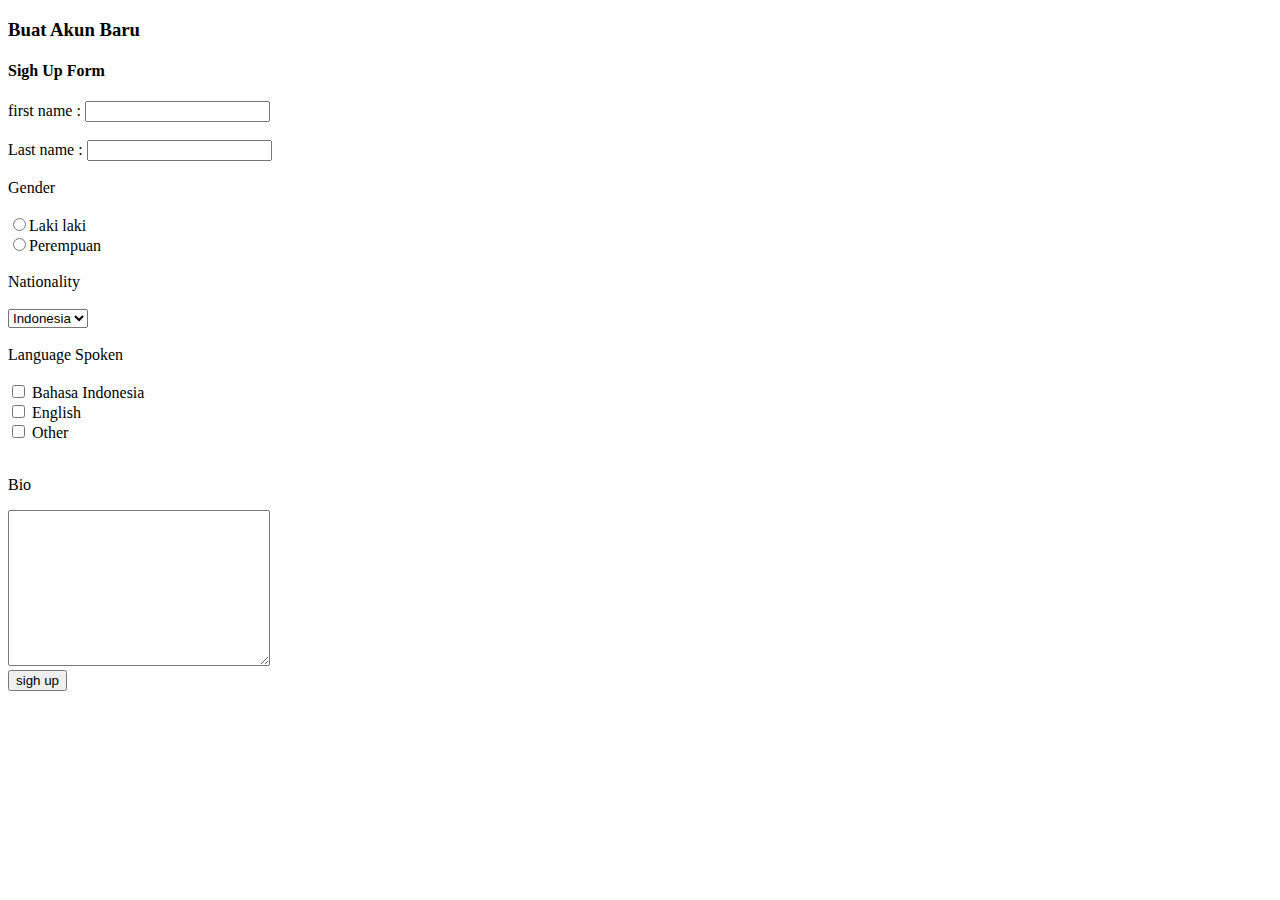
==== form.html @ 304c0a6b "nanaddd-pwb" ====
<!DOCTYPE html>
<html lang="en">
<head>
    <meta charset="UTF-8">
    <meta name="viewport" content="width=device-width, initial-scale=1.0">
    <title>tugas nadia folmulir</title>
</head>
<body>
    <h3>Buat Akun Baru</h3>
    <h4>Sigh Up Form</h4>

        <form action="welcome.html" method="post">
            <label for="first-name">first name :</label>
            <input type="text" id="first-name" name="first-name" requered><br><br>
            <label for="last-name">Last name :</label>
            <input type="text" id="last-name" name="last-name" requered>

            
        <br></br>
        

            <label>Gender</label><br></br>
            <input type="radio" name="gender" value="men">Laki laki<br>
            <input type="radio" name="gender" value="gril">Perempuan<br></br>

            <label for="negara">Nationality</label><br></br>
            <select id="negara" name="negara">
                <option value="Indonesia">Indonesia</option>
                <option value="America">America</option>
                <option value="English">English</option>
            </select><br></br>


            <label>Language Spoken</label><br></br>
            <input type="checkbox" id="buatbox1" name="buatbox1" value="bahasa">
            <label for="buatbox1">Bahasa Indonesia</label><br>
            <input type="checkbox" id="buatbox2" name="buatbox2" value="bahasa">
            <label for="buatbox">English<label></label><br>
            <input type="checkbox" id="buatbox3" name="buatbox3" value="bahasa">
            <label for="buatbox">Other</label><br></br>
            
                <p>Bio</p>
                <textarea name="massage" rows="10" cols="30"></textarea><br>
                
                <input type="submit" value="sigh up">


            
        </form>
</body>
</html>
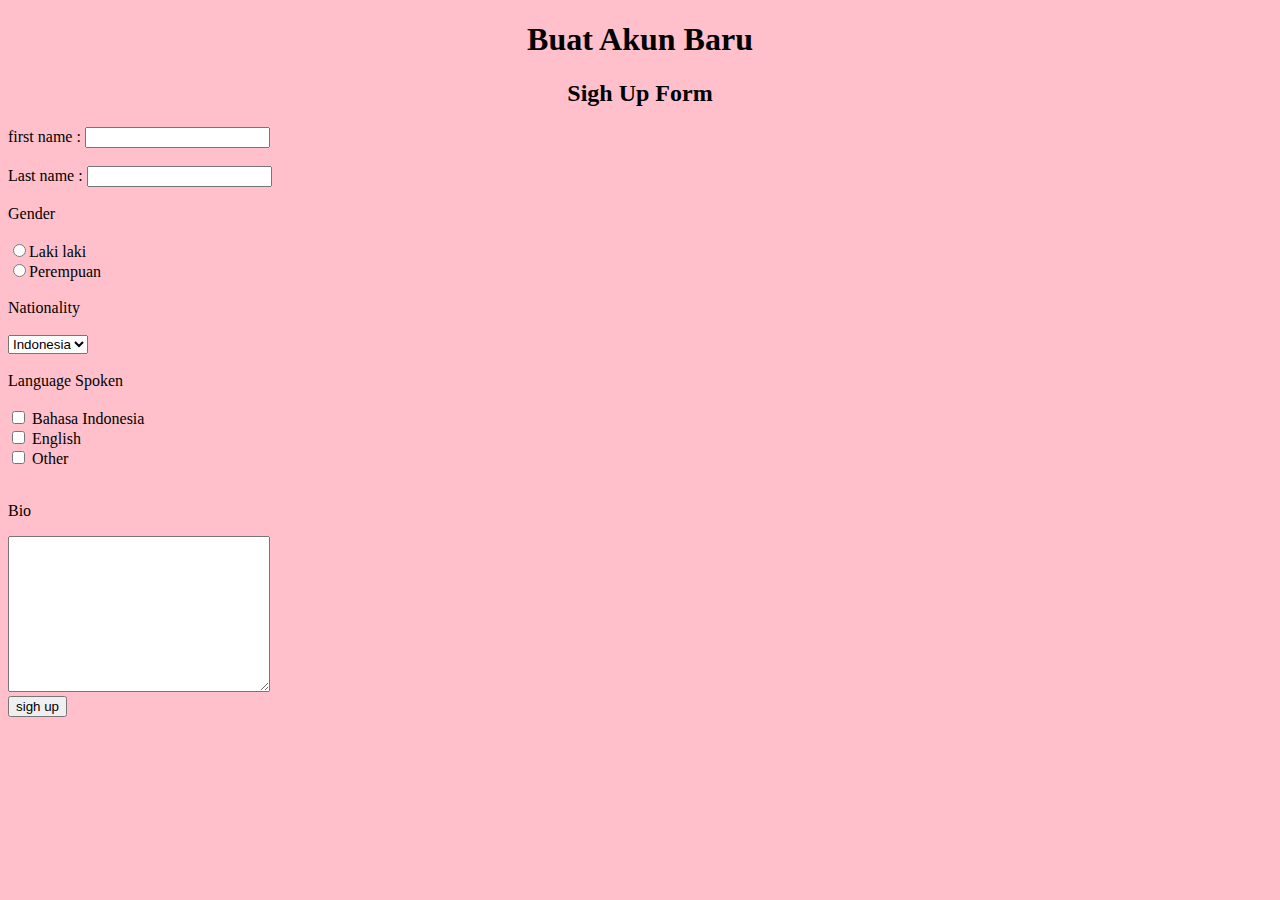
==== commit 2d3b4e57: "nanaddd-pwb" ====
--- a/form.html
+++ b/form.html
@@ -1,13 +1,17 @@
 <!DOCTYPE html>
 <html lang="en">
 <head>
+ 
     <meta charset="UTF-8">
     <meta name="viewport" content="width=device-width, initial-scale=1.0">
     <title>tugas nadia folmulir</title>
+    <link rel="stylesheet" href="style.css">
+</head>
+    
 </head>
 <body>
-    <h3>Buat Akun Baru</h3>
-    <h4>Sigh Up Form</h4>
+    <h1>Buat Akun Baru</h1>
+    <h2>Sigh Up Form</h2>
 
         <form action="welcome.html" method="post">
             <label for="first-name">first name :</label>
--- a/style.css
+++ b/style.css
@@ -0,0 +1,16 @@
+body {
+    background-color: pink;
+}
+
+h1 {
+    color: black;
+    text-align: center;
+
+}
+
+h2 {
+    color: black; 
+    size: 50px;
+    text-align: justify;
+    text-align: center;
+}